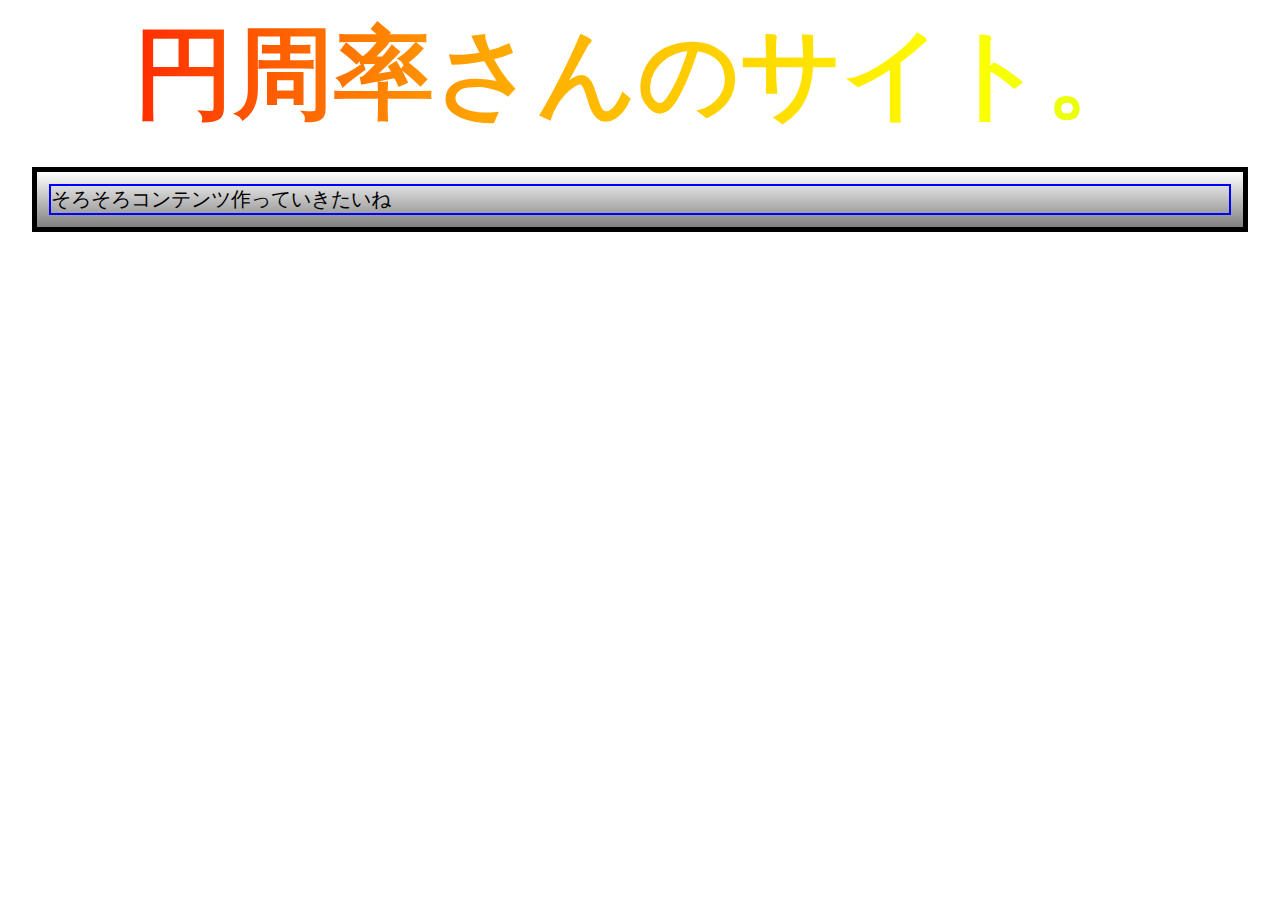
==== index.html @ e5561981 "headerを使用するように変更。" ====
<!DOCTYPE html>
<html>
    <head>
        <title></title>
        <meta charset=utf-8>
        <meta name="author", content="True_ensyuritu">
        <meta name="description", content="万能サイトにする予定です。気長に待ってくれたまえ。( ˘ω˘)ｽﾔｧ">
        <link rel="stylesheet" href="./style.css">
    </head>
    <body>
        <header>
            <h1>円周率さんのサイト。</h1>
        </header>
        <div class=mainbox>
            <p>そろそろコンテンツ作っていきたいね</p>
            
        </div>
    </body>
</html>
---- style.css ----
body{
    animation: rainbow 20s linear infinite normal;
    -webkit-animation: rainbow 20s linear infinite normal;
}
h1{
    animation: rainbow-title 3s linear 0s infinite forwards;
    font-size:100px;
    text-align:center;
    background:linear-gradient(to right,red,orange,yellow,greenyellow,green,blue,blueviolet,violet,red) 0% center / 300% auto;
    background-clip: text;
    -webkit-background-clip:text;
    color:transparent;

    margin: auto;
}
p{
    color:black;
    font-size: 20px;
    margin:auto;
    width:0auto;
    border: 2px solid;
    border-color: blue;
}
.mainbox{
    background:linear-gradient(white,gray);
    border: 5px solid;
    border-color: black;
    margin: 24px;
    padding: 12px;
}

@keyframes rainbow-title{
    to{background-position-x:300%}
}

@keyframes rainbow{
    0%{background:red}
    12.5%{background:orange}
    25%{background:yellow}
    37.5%{background:greenyellow}
    50%{background:green}
    62.5%{background:blue}
    75%{background:blueviolet}
    87.5%{background:violet}
    100%{background:red}
}
@-webkit-keyframes rainbow{
    0%{background:red}
    12.5%{background:orange}
    25%{background:yellow}
    37.5%{background:greenyellow}
    50%{background:green}
    62.5%{background:blue}
    75%{background:blueviolet}
    87.5%{background:violet}
    100%{background:red}
}
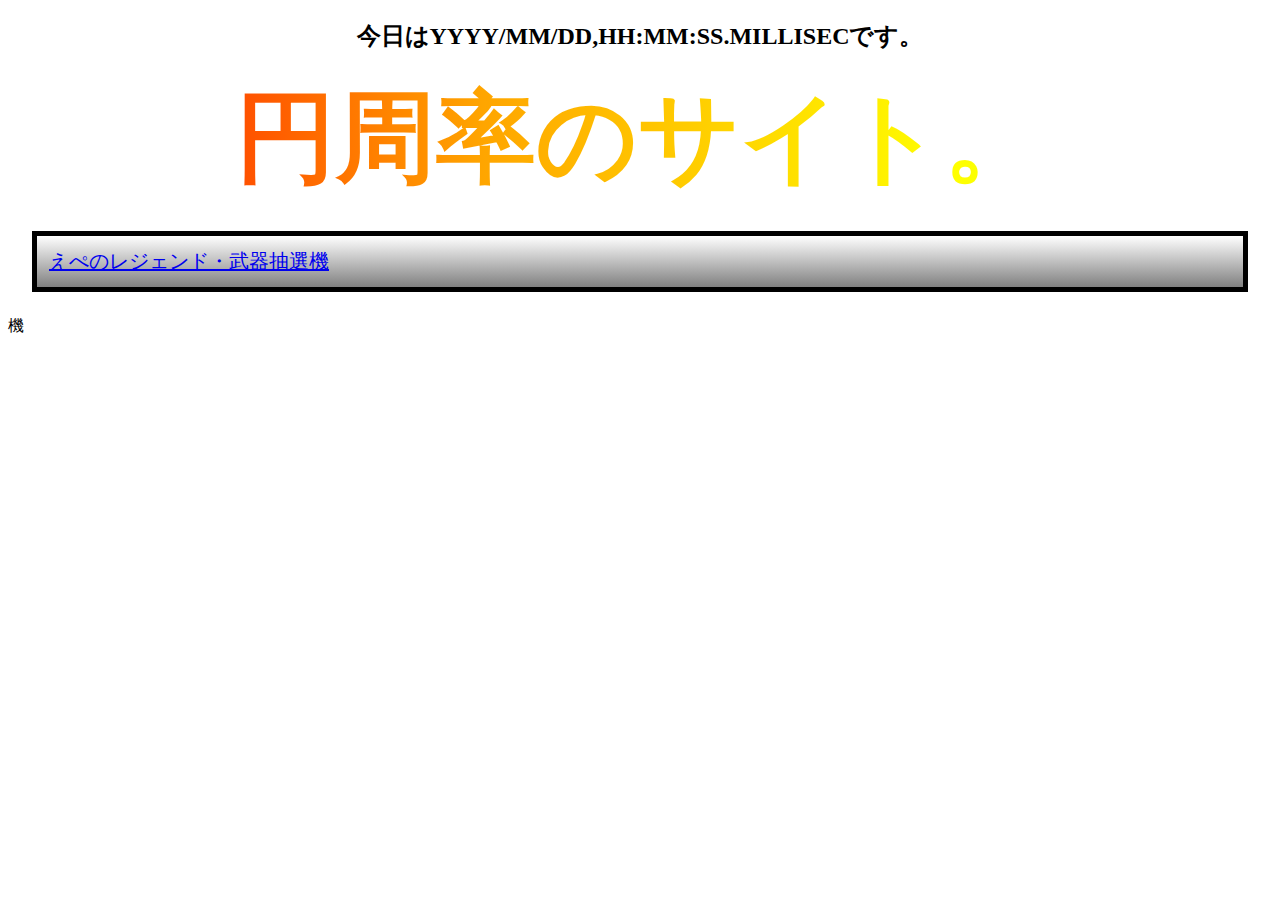
==== commit 1447eadc: "えぺらんだまいざ追加" ====
--- a/index.html
+++ b/index.html
@@ -1,19 +1,21 @@
 <!DOCTYPE html>
 <html>
     <head>
-        <title></title>
+        <title>True_ensyuritu.</title>
         <meta charset=utf-8>
         <meta name="author", content="True_ensyuritu">
         <meta name="description", content="万能サイトにする予定です。気長に待ってくれたまえ。( ˘ω˘)ｽﾔｧ">
-        <link rel="stylesheet" href="./style.css">
+        <link rel="stylesheet" href="./main.css">
     </head>
     <body>
         <header>
-            <h1>円周率さんのサイト。</h1>
+            <h2 id=WiseClock>今日はYYYY/MM/DD,HH:MM:SS.MILLISECです。</h2>
+            <h1>円周率のサイト。</h1>
         </header>
         <div class=mainbox>
-            <p>そろそろコンテンツ作っていきたいね</p>
+            <p><a href=https://ensyuritu.github.io/ApexRandomizer>えぺのレジェンド・武器抽選機</a></p>
             
-        </div>
+        </div>機
+        <script type="text/javascript" src="wiseClock.js"></script>
     </body>
 </html>--- a/main.css
+++ b/main.css
@@ -0,0 +1,68 @@
+body{
+    animation: rainbow 20s linear infinite normal;
+    -webkit-animation: rainbow 20s linear infinite normal;
+}
+h1{
+    animation: rainbow-title 3s linear 0s infinite forwards;
+    font-size:100px;
+    text-align:center;
+    background:linear-gradient(to right,red,orange,yellow,greenyellow,green,blue,blueviolet,violet,red) 0% center / 300% auto;
+    background-clip: text;
+    -webkit-background-clip:text;
+    color:transparent;
+
+    margin: auto;
+}
+h2{
+    text-align:center;
+}
+p{
+    color:black;
+    font-size: 20px;
+    margin:auto;
+    width:0 auto;
+}
+
+button{
+    animation: rainbow 20s linear infinite normal;
+    font-size: 36px;
+}
+
+.mainbox{
+    background:linear-gradient(white,gray);
+    border: 5px solid;
+    border-color: black;
+    margin: 24px;
+    padding: 12px;
+}
+
+.center{
+    text-align: center;
+}
+
+@keyframes rainbow-title{
+    to{background-position-x:300%}
+}
+
+@keyframes rainbow{
+    0%{background:red}
+    12.5%{background:orange}
+    25%{background:yellow}
+    37.5%{background:greenyellow}
+    50%{background:green}
+    62.5%{background:blue}
+    75%{background:blueviolet}
+    87.5%{background:violet}
+    100%{background:red}
+}
+@-webkit-keyframes rainbow{
+    0%{background:red}
+    12.5%{background:orange}
+    25%{background:yellow}
+    37.5%{background:greenyellow}
+    50%{background:green}
+    62.5%{background:blue}
+    75%{background:blueviolet}
+    87.5%{background:violet}
+    100%{background:red}
+}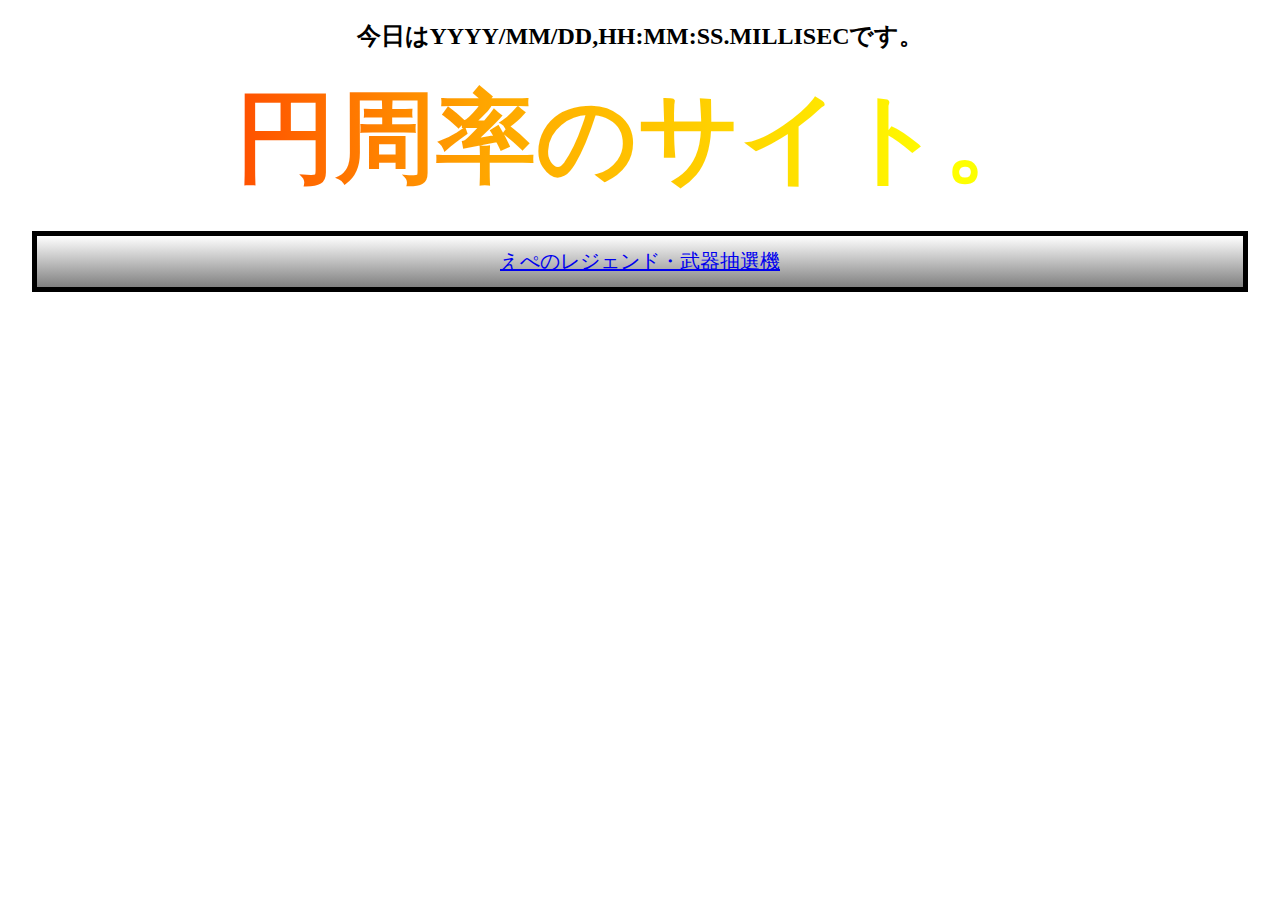
==== commit 844537cf: "細かい修正" ====
--- a/index.html
+++ b/index.html
@@ -12,10 +12,9 @@
             <h2 id=WiseClock>今日はYYYY/MM/DD,HH:MM:SS.MILLISECです。</h2>
             <h1>円周率のサイト。</h1>
         </header>
-        <div class=mainbox>
-            <p><a href=https://ensyuritu.github.io/ApexRandomizer>えぺのレジェンド・武器抽選機</a></p>
-            
-        </div>機
+        <div class="mainbox center">
+            <p><a href=https://ensyuritu.github.io/ApexRandomizer>えぺのレジェンド・武器抽選機</a></p>            
+        </div>
         <script type="text/javascript" src="wiseClock.js"></script>
     </body>
 </html>--- a/main.css
+++ b/main.css
@@ -1,6 +1,5 @@
 body{
-    animation: rainbow 20s linear infinite normal;
-    -webkit-animation: rainbow 20s linear infinite normal;
+    background-color: white;
 }
 h1{
     animation: rainbow-title 3s linear 0s infinite forwards;
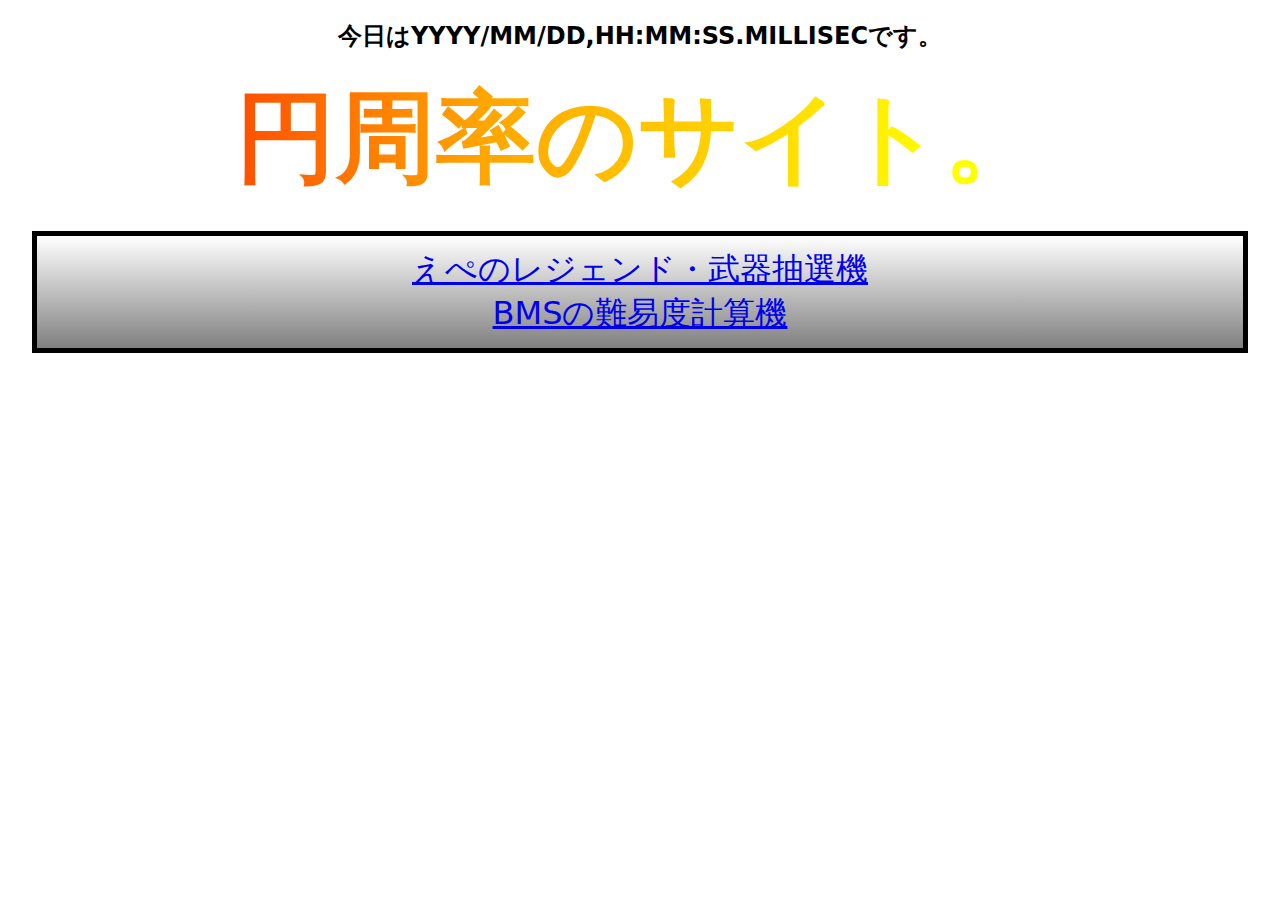
==== commit 7f207f0a: "レイアウトをちょっと編集" ====
--- a/index.html
+++ b/index.html
@@ -13,7 +13,8 @@
             <h1>円周率のサイト。</h1>
         </header>
         <div class="mainbox center">
-            <p><a href=https://ensyuritu.github.io/ApexRandomizer>えぺのレジェンド・武器抽選機</a></p>            
+            <p><a href=https://ensyuritu.github.io/ApexRandomizer>えぺのレジェンド・武器抽選機</a></p>           
+            <p><a href=https://ensyuritu.github.io/BMSDiffAnalyzer>BMSの難易度計算機</a></p>     
         </div>
         <script type="text/javascript" src="wiseClock.js"></script>
     </body>
--- a/main.css
+++ b/main.css
@@ -1,5 +1,6 @@
 body{
     background-color: white;
+    font-family: system-ui
 }
 h1{
     animation: rainbow-title 3s linear 0s infinite forwards;
@@ -12,19 +13,72 @@
 
     margin: auto;
 }
+
 h2{
     text-align:center;
 }
 p{
     color:black;
-    font-size: 20px;
-    margin:auto;
-    width:0 auto;
+    font-size: 32px;
+    margin:0;
+    width: auto;
+    overflow-wrap: break-word;
 }
 
 button{
-    animation: rainbow 20s linear infinite normal;
+    font-size: 48px;
+}
+
+input{
+    border: solid;
+    border-color: dimgray;
+    background: transparent;
+    width: auto;
+    border-width: 5px;
     font-size: 36px;
+}
+
+input:focus{
+    border-color: darkcyan;
+}
+
+textarea{
+    box-sizing: border-box;
+    border: solid;
+    border-color: dimgray;
+    background: transparent;
+    margin: 0px 0px;
+    width: 100%;
+    border-width: 5px;
+    font-size: 18px;
+    resize:none
+}
+textarea:focus{
+    border-color: darkcyan;
+}
+
+div{
+    margin: 0;
+}
+
+.setting{
+    font-size: 32px;
+}
+
+.shiftSetting{
+    width: 70px;
+}
+
+.outlinedbox{
+    border: solid;
+    border-color: dimgray;
+    border-width: 5px;
+}
+
+.subbox{
+    display: inline-flex;
+    margin: auto;
+    width: auto;
 }
 
 .mainbox{
